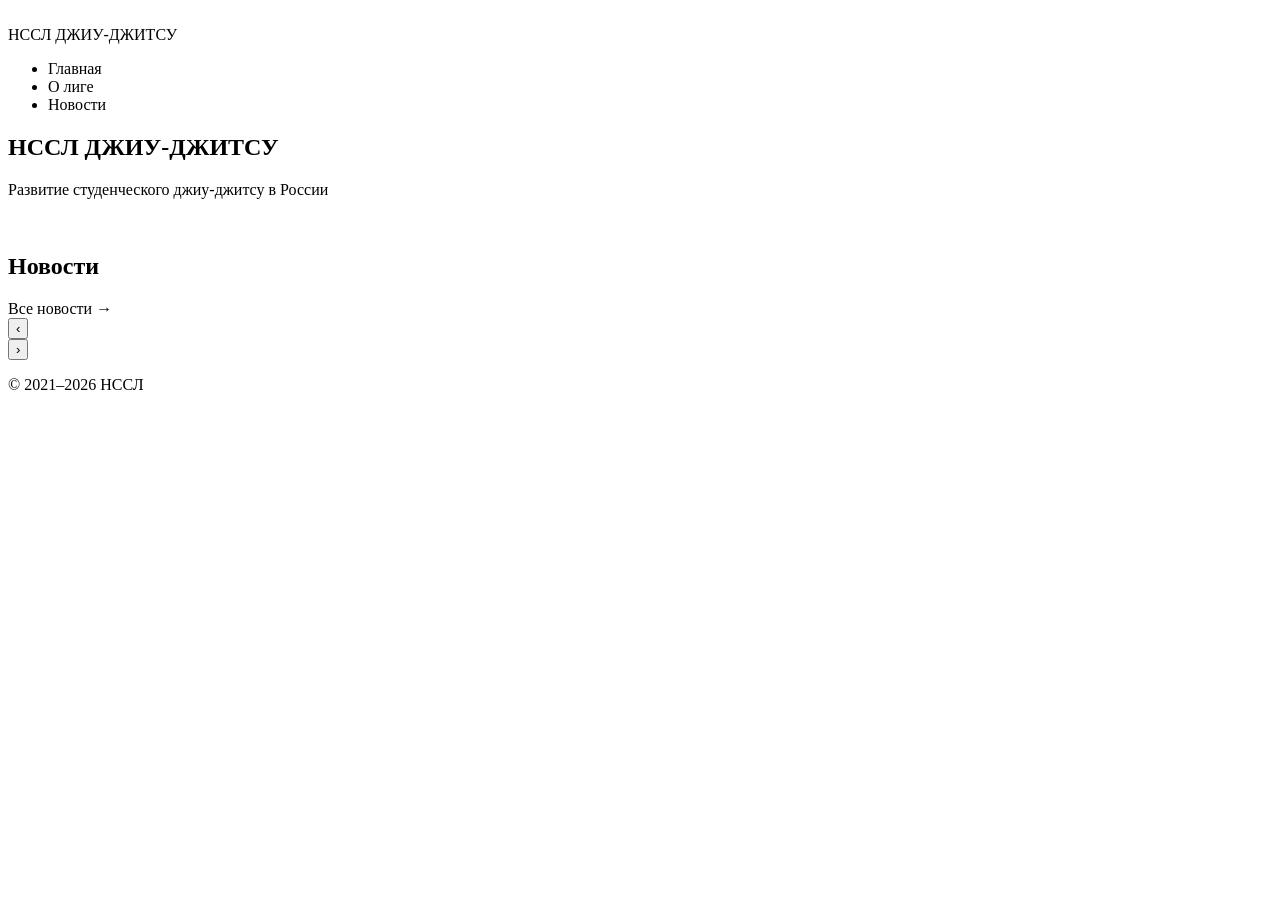
==== src/main/resources/templates/index.html @ 882e33dd "сделал новости и index страниц, буду трогать функционал" ====
<!DOCTYPE html>
<html lang="ru" xmlns:th="http://www.thymeleaf.org">
<head>
    <meta charset="UTF-8">
    <meta name="viewport" content="width=device-width, initial-scale=1.0">
    <title th:text="${title}">НССЛ</title>

    <link rel="icon" type="image/jpeg" th:href="@{/resources/liga_logo_1.jpg}">
    <link rel="stylesheet" th:href="@{/css/style.css}">
</head>

<body>

<header>
    <div class="header-main">
        <div class="container">
            <a th:href="@{/}" class="logo">
                <img th:src="@{/resources/liga_logo.jpg}">
                <div class="logo-text">НССЛ ДЖИУ-ДЖИТСУ</div>
            </a>

            <nav>
                <ul>
                    <li><a th:href="@{/}">Главная</a></li>
                    <li><a th:href="@{/about}">О лиге</a></li>
                    <li><a th:href="@{/news}">Новости</a></li>
                </ul>
            </nav>
        </div>
    </div>
</header>

<!-- HERO (ВОЗВРАЩАЕМ КАК БЫЛО) -->
<section class="hero">
    <div class="container">

        <div class="hero-content">
            <h1>НССЛ ДЖИУ-ДЖИТСУ</h1>
            <p>Развитие студенческого джиу-джитсу в России</p>
        </div>

        <div class="hero-image">
            <div class="hero-image-placeholder">
                <img th:src="@{/resources/mai_photo_index.jpg}"
                     style="width:100%; height:100%; object-fit:cover; border-radius:8px;">
            </div>
        </div>

    </div>
</section>

<!-- NEWS -->
<section class="news-slider-section">
    <div class="container">

        <div class="slider-header">
            <h2>Новости</h2>
            <a th:href="@{/news}">Все новости →</a>
        </div>

        <div class="slider-wrapper">

            <button class="slider-btn left" onclick="scrollNews(-1)">‹</button>

            <div class="slider" id="newsSlider">

                <div th:each="news : ${newsList}">
                    <div th:replace="~{fragments/news-card :: newsCard(${news})}"></div>
                </div>

            </div>

            <button class="slider-btn right" onclick="scrollNews(1)">›</button>

        </div>

    </div>
</section>

<footer>
    <p>© 2021–2026 НССЛ</p>
</footer>

<script>
    const slider = document.getElementById("newsSlider");

    function scrollNews(dir) {
        const card = slider.querySelector(".slide");
        const width = card ? card.offsetWidth + 20 : 350;

        slider.scrollBy({
            left: dir * width,
            behavior: "smooth"
        });
    }

    function moveImg(btn, dir) {
        const track = btn.parentElement.querySelector(".image-track");
        const img = track.querySelector("img");
        const width = img ? img.offsetWidth : 300;

        track.scrollBy({
            left: dir * width,
            behavior: "smooth"
        });
    }
</script>

</body>
</html>
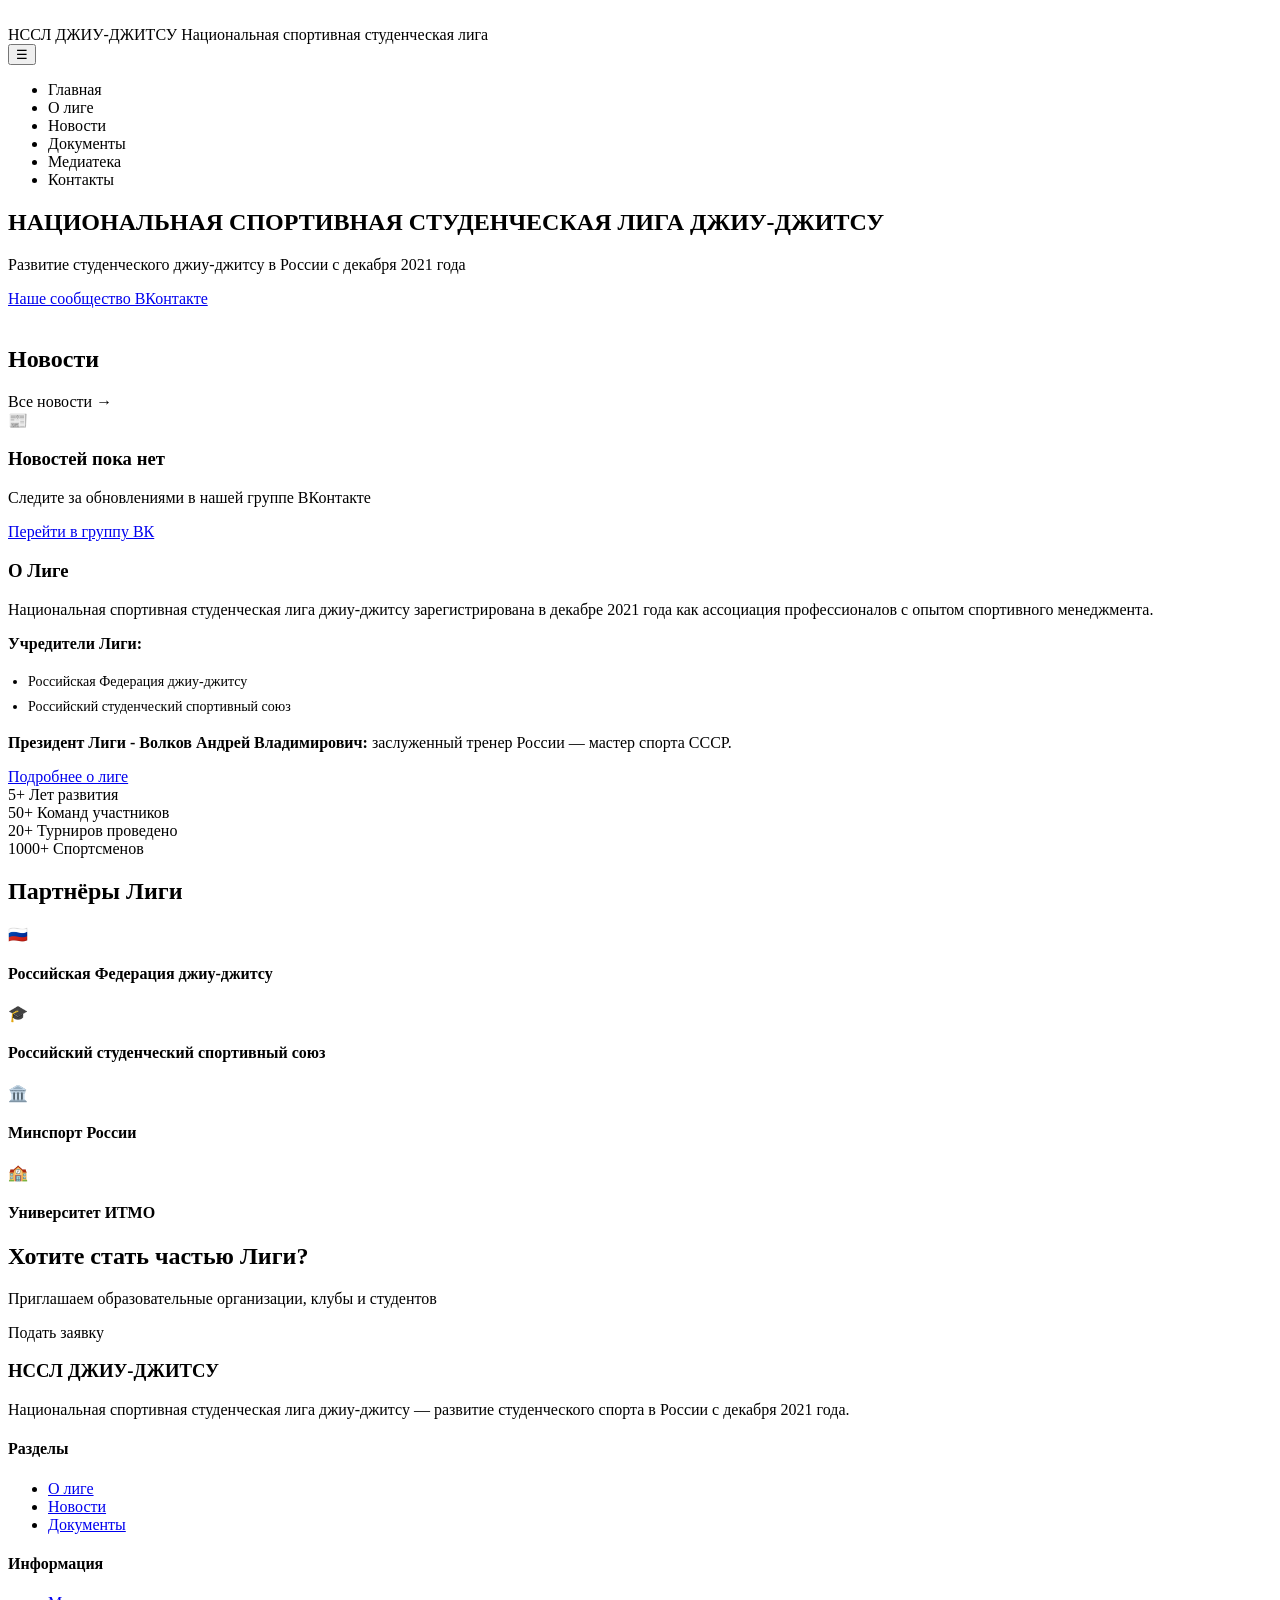
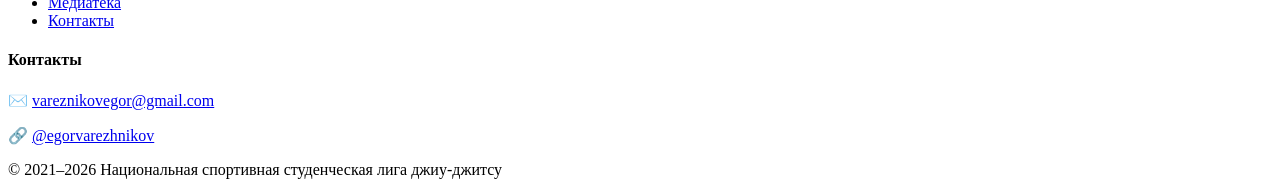
==== commit b5129295: "Кайфовая и красивая версия, добавляю точки и доделываю слайдер" ====
--- a/src/main/resources/templates/index.html
+++ b/src/main/resources/templates/index.html
@@ -7,6 +7,7 @@
 
     <link rel="icon" type="image/jpeg" th:href="@{/resources/liga_logo_1.jpg}">
     <link rel="stylesheet" th:href="@{/css/style.css}">
+    <link rel="stylesheet" th:href="@{/css/index.css}">
 </head>
 
 <body>
@@ -16,33 +17,46 @@
         <div class="container">
             <a th:href="@{/}" class="logo">
                 <img th:src="@{/resources/liga_logo.jpg}">
-                <div class="logo-text">НССЛ ДЖИУ-ДЖИТСУ</div>
+                <div class="logo-text">
+                    НССЛ ДЖИУ-ДЖИТСУ
+                    <span>Национальная спортивная студенческая лига</span>
+                </div>
             </a>
+
+            <button class="mobile-menu-btn">☰</button>
 
             <nav>
                 <ul>
                     <li><a th:href="@{/}">Главная</a></li>
                     <li><a th:href="@{/about}">О лиге</a></li>
                     <li><a th:href="@{/news}">Новости</a></li>
+                    <li><a th:href="@{/documents}">Документы</a></li>
+                    <li><a th:href="@{/media}">Медиатека</a></li>
+                    <li><a th:href="@{/contacts}">Контакты</a></li>
                 </ul>
             </nav>
         </div>
     </div>
 </header>
 
-<!-- HERO (ВОЗВРАЩАЕМ КАК БЫЛО) -->
+<!-- HERO -->
 <section class="hero">
-    <div class="container">
+    <div class="container hero-grid">
 
         <div class="hero-content">
-            <h1>НССЛ ДЖИУ-ДЖИТСУ</h1>
-            <p>Развитие студенческого джиу-джитсу в России</p>
+            <h1>НАЦИОНАЛЬНАЯ СПОРТИВНАЯ СТУДЕНЧЕСКАЯ ЛИГА ДЖИУ-ДЖИТСУ</h1>
+            <p>Развитие студенческого джиу-джитсу в России с декабря 2021 года</p>
+
+            <div class="hero-buttons">
+                <a href="https://vk.com/nsslj" target="_blank" class="btn btn-primary">
+                    Наше сообщество ВКонтакте
+                </a>
+            </div>
         </div>
 
         <div class="hero-image">
             <div class="hero-image-placeholder">
-                <img th:src="@{/resources/mai_photo_index.jpg}"
-                     style="width:100%; height:100%; object-fit:cover; border-radius:8px;">
+                <img th:src="@{/resources/mai_photo_index.jpg}">
             </div>
         </div>
 
@@ -50,60 +64,211 @@
 </section>
 
 <!-- NEWS -->
-<section class="news-slider-section">
-    <div class="container">
-
+<section class="section news-slider-section">
+    <div class="container">
         <div class="slider-header">
             <h2>Новости</h2>
             <a th:href="@{/news}">Все новости →</a>
         </div>
 
-        <div class="slider-wrapper">
-
-            <button class="slider-btn left" onclick="scrollNews(-1)">‹</button>
-
-            <div class="slider" id="newsSlider">
-
+        <div class="slider-wrapper" id="newsSliderWrapper">
+
+            <!-- СЛАЙДЕР НОВОСТЕЙ -->
+            <div class="slider" id="newsSlider" th:if="${newsList != null and !#lists.isEmpty(newsList)}">
                 <div th:each="news : ${newsList}">
                     <div th:replace="~{fragments/news-card :: newsCard(${news})}"></div>
                 </div>
-
-            </div>
-
-            <button class="slider-btn right" onclick="scrollNews(1)">›</button>
-
-        </div>
-
-    </div>
-</section>
-
+            </div>
+
+            <!-- ЗАГЛУШКА -->
+            <div class="no-news" th:if="${newsList == null or #lists.isEmpty(newsList)}">
+                <div class="no-news-content">
+                    <div class="no-news-icon">📰</div>
+                    <h3>Новостей пока нет</h3>
+                    <p>Следите за обновлениями в нашей группе ВКонтакте</p>
+                    <a href="https://vk.com/nsslj" target="_blank" class="btn btn-primary">
+                        Перейти в группу ВК
+                    </a>
+                </div>
+            </div>
+        </div>
+
+        <div id="newsNavigation" style="display: none; margin-top: 25px; text-align: center;">
+            <div class="slider-nav">
+                <button onclick="scrollNews(-1)">◀</button>
+                <button onclick="scrollNews(1)">▶</button>
+            </div>
+            <div class="slider-dots" id="sliderDots"></div>
+        </div>
+    </div>
+</section>
+
+<!-- About Section -->
+<section class="section about-section">
+    <div class="container">
+        <div class="about-grid">
+            <div class="about-content">
+                <h3>О Лиге</h3>
+                <p>Национальная спортивная студенческая лига джиу-джитсу зарегистрирована в декабре 2021 года как
+                    ассоциация профессионалов с опытом спортивного менеджмента.</p>
+                <p><strong>Учредители Лиги:</strong></p>
+                <ul style="list-style: disc; padding-left: 20px; color: var(--text-light); font-size: 14px; line-height: 1.8;">
+                    <li>Российская Федерация джиу-джитсу</li>
+                    <li>Российский студенческий спортивный союз</li>
+                </ul>
+                <p style="margin-top: 15px;"><strong>Президент Лиги - Волков Андрей Владимирович:</strong> заслуженный
+                    тренер России — мастер спорта СССР.</p>
+                <a href="about.html" class="btn btn-primary" style="margin-top: 20px;">Подробнее о лиге</a>
+            </div>
+            <div class="about-stats">
+                <div class="stat-card">
+                    <span class="stat-number">5+</span>
+                    <span class="stat-label">Лет развития</span>
+                </div>
+                <div class="stat-card">
+                    <span class="stat-number">50+</span>
+                    <span class="stat-label">Команд участников</span>
+                </div>
+                <div class="stat-card">
+                    <span class="stat-number">20+</span>
+                    <span class="stat-label">Турниров проведено</span>
+                </div>
+                <div class="stat-card">
+                    <span class="stat-number">1000+</span>
+                    <span class="stat-label">Спортсменов</span>
+                </div>
+            </div>
+        </div>
+    </div>
+</section>
+
+
+<!-- Partners Section -->
+<section class="section partners-section">
+    <div class="container">
+        <h2 class="section-title">Партнёры Лиги</h2>
+        <div class="partners-grid">
+            <div class="partner-card">
+                <div class="partner-logo">🇷🇺</div>
+                <h4>Российская Федерация джиу-джитсу</h4>
+            </div>
+            <div class="partner-card">
+                <div class="partner-logo">🎓</div>
+                <h4>Российский студенческий спортивный союз</h4>
+            </div>
+            <div class="partner-card">
+                <div class="partner-logo">🏛️</div>
+                <h4>Минспорт России</h4>
+            </div>
+            <div class="partner-card">
+                <div class="partner-logo">🏫</div>
+                <h4>Университет ИТМО</h4>
+            </div>
+        </div>
+    </div>
+</section>
+
+<!-- CTA -->
+<section class="cta">
+    <div class="container">
+        <h2>Хотите стать частью Лиги?</h2>
+        <p>Приглашаем образовательные организации, клубы и студентов</p>
+        <a th:href="@{/contacts}" class="btn btn-primary white"
+           style="background-color: var(--white); color: var(--secondary-color);">Подать заявку</a>
+    </div>
+</section>
+
+<!-- FOOTER -->
 <footer>
-    <p>© 2021–2026 НССЛ</p>
+    <div class="container">
+        <div class="footer-grid">
+            <div class="footer-about">
+                <h3>НССЛ ДЖИУ-ДЖИТСУ</h3>
+                <p>Национальная спортивная студенческая лига джиу-джитсу — развитие студенческого спорта в России с
+                    декабря 2021 года.</p>
+            </div>
+            <div class="footer-links">
+                <h4>Разделы</h4>
+                <ul>
+                    <li><a href="about.html">О лиге</a></li>
+                    <li><a href="news.html">Новости</a></li>
+                    <li><a href="documents.html">Документы</a></li>
+                </ul>
+            </div>
+            <div class="footer-links">
+                <h4>Информация</h4>
+                <ul>
+                    <li><a href="media.html">Медиатека</a></li>
+                    <li><a href="contacts.html">Контакты</a></li>
+                </ul>
+            </div>
+            <div class="footer-contact">
+                <h4>Контакты</h4>
+                <div class="footer-contact-info">
+                    <p>✉️ <a href="mailto:vareznikovegor@gmail.com">vareznikovegor@gmail.com</a></p>
+                    <p>🔗 <a href="#">@egorvarezhnikov</a></p>
+                </div>
+            </div>
+        </div>
+        <div class="footer-bottom">
+            <p>© 2021–2026 Национальная спортивная студенческая лига джиу-джитсу</p>
+        </div>
+    </div>
 </footer>
 
 <script>
-    const slider = document.getElementById("newsSlider");
-
-    function scrollNews(dir) {
-        const card = slider.querySelector(".slide");
-        const width = card ? card.offsetWidth + 20 : 350;
-
+    // Простой стабильный слайдер
+    function scrollNews(direction) {
+        const slider = document.getElementById('newsSlider');
+        if (!slider) return;
+
+        const card = slider.querySelector('.slide');
+        if (!card) return;
+
+        const scrollAmount = card.offsetWidth + 20;
         slider.scrollBy({
-            left: dir * width,
-            behavior: "smooth"
+            left: direction * scrollAmount,
+            behavior: 'smooth'
         });
     }
 
-    function moveImg(btn, dir) {
-        const track = btn.parentElement.querySelector(".image-track");
-        const img = track.querySelector("img");
-        const width = img ? img.offsetWidth : 300;
-
+    // Показываем кнопки только если есть что скроллить
+    function updateNavigation() {
+        const nav = document.getElementById('newsNavigation');
+        const slider = document.getElementById('newsSlider');
+        if (!nav || !slider) return;
+
+        const canScroll = slider.scrollWidth > slider.offsetWidth + 10;
+        nav.style.display = canScroll ? 'block' : 'none';
+    }
+
+    // Слайдер фото внутри карточки
+    function moveImg(btn, direction) {
+        const track = btn.parentElement.querySelector('.image-track');
+        if (!track) return;
         track.scrollBy({
-            left: dir * width,
-            behavior: "smooth"
+            left: direction * track.offsetWidth,
+            behavior: 'smooth'
         });
     }
+
+    document.addEventListener('DOMContentLoaded', () => {
+        const slider = document.getElementById('newsSlider');
+        if (slider) {
+            setTimeout(updateNavigation, 200);
+            window.addEventListener('resize', updateNavigation);
+        }
+
+        // Мобильное меню
+        const mobileBtn = document.querySelector('.mobile-menu-btn');
+        const nav = document.querySelector('nav');
+        if (mobileBtn && nav) {
+            mobileBtn.addEventListener('click', () => {
+                nav.classList.toggle('active');
+                mobileBtn.textContent = nav.classList.contains('active') ? '✕' : '☰';
+            });
+        }
+    });
 </script>
 
 </body>
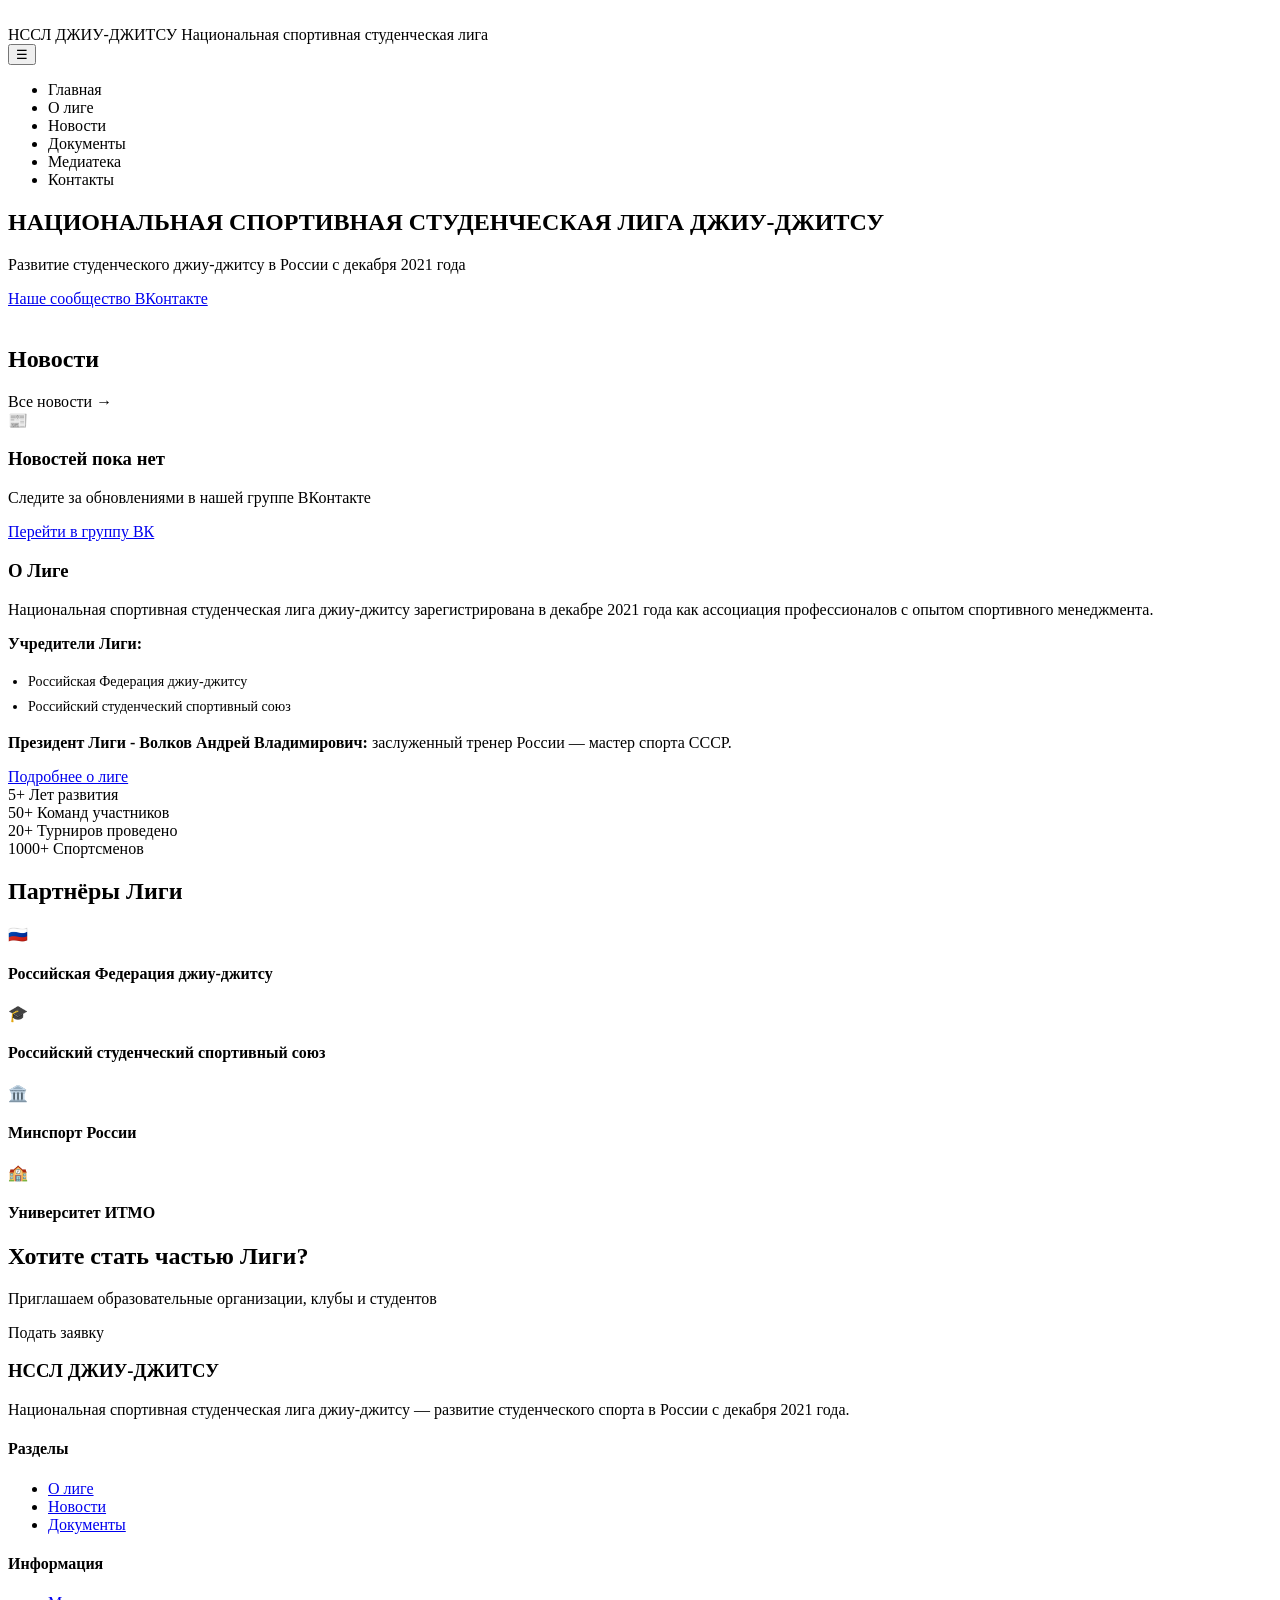
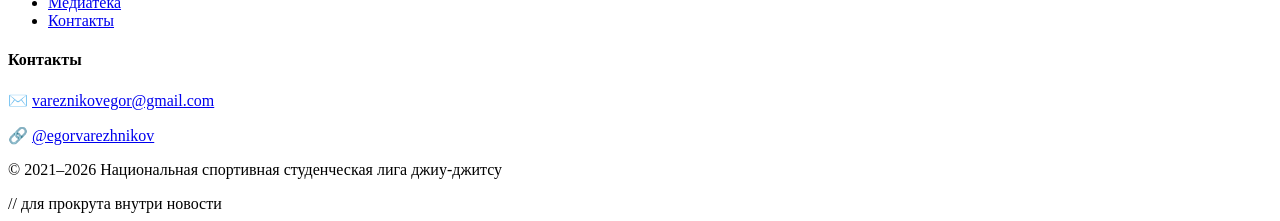
==== commit 0dd3ba65: "Сделал главную, вместе с ней новости" ====
--- a/src/main/resources/templates/index.html
+++ b/src/main/resources/templates/index.html
@@ -75,9 +75,9 @@
 
             <!-- СЛАЙДЕР НОВОСТЕЙ -->
             <div class="slider" id="newsSlider" th:if="${newsList != null and !#lists.isEmpty(newsList)}">
-                <div th:each="news : ${newsList}">
+                <th:block th:each="news : ${newsList}">
                     <div th:replace="~{fragments/news-card :: newsCard(${news})}"></div>
-                </div>
+                </th:block>
             </div>
 
             <!-- ЗАГЛУШКА -->
@@ -217,59 +217,193 @@
 </footer>
 
 <script>
-    // Простой стабильный слайдер
-    function scrollNews(direction) {
+    let currentSlide = 0;
+    let autoScrollInterval;
+
+    function getCardWidth() {
+        const slider = document.getElementById('newsSlider');
+        if (!slider) return 390;
+        const card = slider.querySelector('.slide');
+        if (!card) return 390;
+        return card.getBoundingClientRect().width + 20;
+    }
+
+    function getTotalNews() {
+        const slider = document.getElementById('newsSlider');
+        return slider ? slider.querySelectorAll('.slide').length : 0;
+    }
+
+    function getTotalPositions() {
+        const total = getTotalNews();
+        if (total <= 3) return 1;
+        return total - 2;
+    }
+
+    function getDotCount() {
+        const total = getTotalNews();
+        if (total <= 3) return 0;
+        if (total <= 5) return 2;
+        return 3;
+    }
+
+    function scrollToPosition(position, smooth) {
         const slider = document.getElementById('newsSlider');
         if (!slider) return;
 
-        const card = slider.querySelector('.slide');
-        if (!card) return;
-
-        const scrollAmount = card.offsetWidth + 20;
-        slider.scrollBy({
-            left: direction * scrollAmount,
-            behavior: 'smooth'
+        const totalNews = getTotalNews();
+        if (totalNews <= 3) return;
+
+        const totalPositions = getTotalPositions();
+
+        // Зацикливание
+        if (position >= totalPositions) {
+            position = position % totalPositions;
+        } else if (position < 0) {
+            position = (position % totalPositions + totalPositions) % totalPositions;
+        }
+
+        currentSlide = position;
+
+        slider.scrollTo({
+            left: position * getCardWidth(),
+            behavior: smooth ? 'smooth' : 'auto'  // 🔑 мгновенный или плавный
         });
-    }
-
-    // Показываем кнопки только если есть что скроллить
-    function updateNavigation() {
-        const nav = document.getElementById('newsNavigation');
+
+        updateDots();
+    }
+
+    function updateDots() {
+        const container = document.getElementById('sliderDots');
+        if (!container) return;
+
+        const totalNews = getTotalNews();
+        const dotCount = getDotCount();
+
+        container.innerHTML = '';
+
+        if (dotCount === 0) {
+            container.style.display = 'none';
+            return;
+        }
+
+        container.style.display = 'flex';
+
+        const totalPositions = getTotalPositions();
+
+        let activeDot;
+        if (currentSlide === 0) {
+            activeDot = 0;
+        } else if (currentSlide >= totalPositions - 1) {
+            activeDot = dotCount - 1;
+        } else {
+            activeDot = 1;
+        }
+
+        for (let i = 0; i < dotCount; i++) {
+            const dot = document.createElement('button');
+            dot.classList.add('slider-dot');
+            if (i === activeDot) dot.classList.add('active');
+
+            dot.addEventListener('click', () => {
+                if (i === 0) {
+                    scrollToPosition(0, true);
+                } else if (i === dotCount - 1) {
+                    scrollToPosition(totalPositions - 1, true);
+                } else {
+                    scrollToPosition(Math.floor(totalPositions / 2), true);
+                }
+            });
+
+            container.appendChild(dot);
+        }
+    }
+
+    function scrollNews(direction) {
+        const totalPositions = getTotalPositions();
+        let nextPosition = currentSlide + direction;
+
+        // 🔑 Проверка на зацикливание
+        if (nextPosition >= totalPositions) {
+            // Прыгаем мгновенно в 0
+            scrollToPosition(0, false);
+            return;
+        } else if (nextPosition < 0) {
+            // Прыгаем мгновенно в конец
+            scrollToPosition(totalPositions - 1, false);
+            return;
+        }
+
+        // Обычный плавный скролл
+        scrollToPosition(nextPosition, true);
+    }
+
+    function getActualPositionFromScroll() {
         const slider = document.getElementById('newsSlider');
-        if (!nav || !slider) return;
-
-        const canScroll = slider.scrollWidth > slider.offsetWidth + 10;
-        nav.style.display = canScroll ? 'block' : 'none';
-    }
-
-    // Слайдер фото внутри карточки
-    function moveImg(btn, direction) {
-        const track = btn.parentElement.querySelector('.image-track');
-        if (!track) return;
-        track.scrollBy({
-            left: direction * track.offsetWidth,
-            behavior: 'smooth'
-        });
+        if (!slider) return 0;
+        const cardWidth = getCardWidth();
+        return Math.round(slider.scrollLeft / cardWidth);
+    }
+
+    function startAutoScroll() {
+        stopAutoScroll();
+        autoScrollInterval = setInterval(() => scrollNews(1), 6000);
+    }
+
+    function stopAutoScroll() {
+        if (autoScrollInterval) {
+            clearInterval(autoScrollInterval);
+            autoScrollInterval = null;
+        }
     }
 
     document.addEventListener('DOMContentLoaded', () => {
         const slider = document.getElementById('newsSlider');
+        const nav = document.getElementById('newsNavigation');
+
+        if (getTotalNews() > 3) {
+            nav.style.display = 'block';
+        }
+
         if (slider) {
-            setTimeout(updateNavigation, 200);
-            window.addEventListener('resize', updateNavigation);
-        }
-
-        // Мобильное меню
-        const mobileBtn = document.querySelector('.mobile-menu-btn');
-        const nav = document.querySelector('nav');
-        if (mobileBtn && nav) {
-            mobileBtn.addEventListener('click', () => {
-                nav.classList.toggle('active');
-                mobileBtn.textContent = nav.classList.contains('active') ? '✕' : '☰';
+            let scrollTimeout;
+            slider.addEventListener('scroll', () => {
+                clearTimeout(scrollTimeout);
+                scrollTimeout = setTimeout(() => {
+                    currentSlide = getActualPositionFromScroll();
+                    updateDots();
+                }, 100);
+            });
+        }
+
+        setTimeout(() => {
+            updateDots();
+            startAutoScroll();
+        }, 400);
+
+        const wrapper = document.querySelector('.slider-wrapper');
+        if (wrapper) {
+            wrapper.addEventListener('mouseenter', stopAutoScroll);
+            wrapper.addEventListener('mouseleave', startAutoScroll);
+            wrapper.addEventListener('touchstart', stopAutoScroll, {passive: true});
+            wrapper.addEventListener('touchend', () => {
+                setTimeout(startAutoScroll, 3000);
             });
         }
     });
 </script>
 
+// для прокрута внутри новости
+<script th:if="${newsList != null and !#lists.isEmpty(newsList)}">
+    function moveImg(btn, direction) {
+        var track = btn.parentElement.querySelector('.image-track');
+        if (track && track.children.length > 0) {
+            track.scrollBy({
+                left: direction * track.clientWidth,
+                behavior: 'smooth'
+            });
+        }
+    }
+</script>
+
 </body>
 </html>
